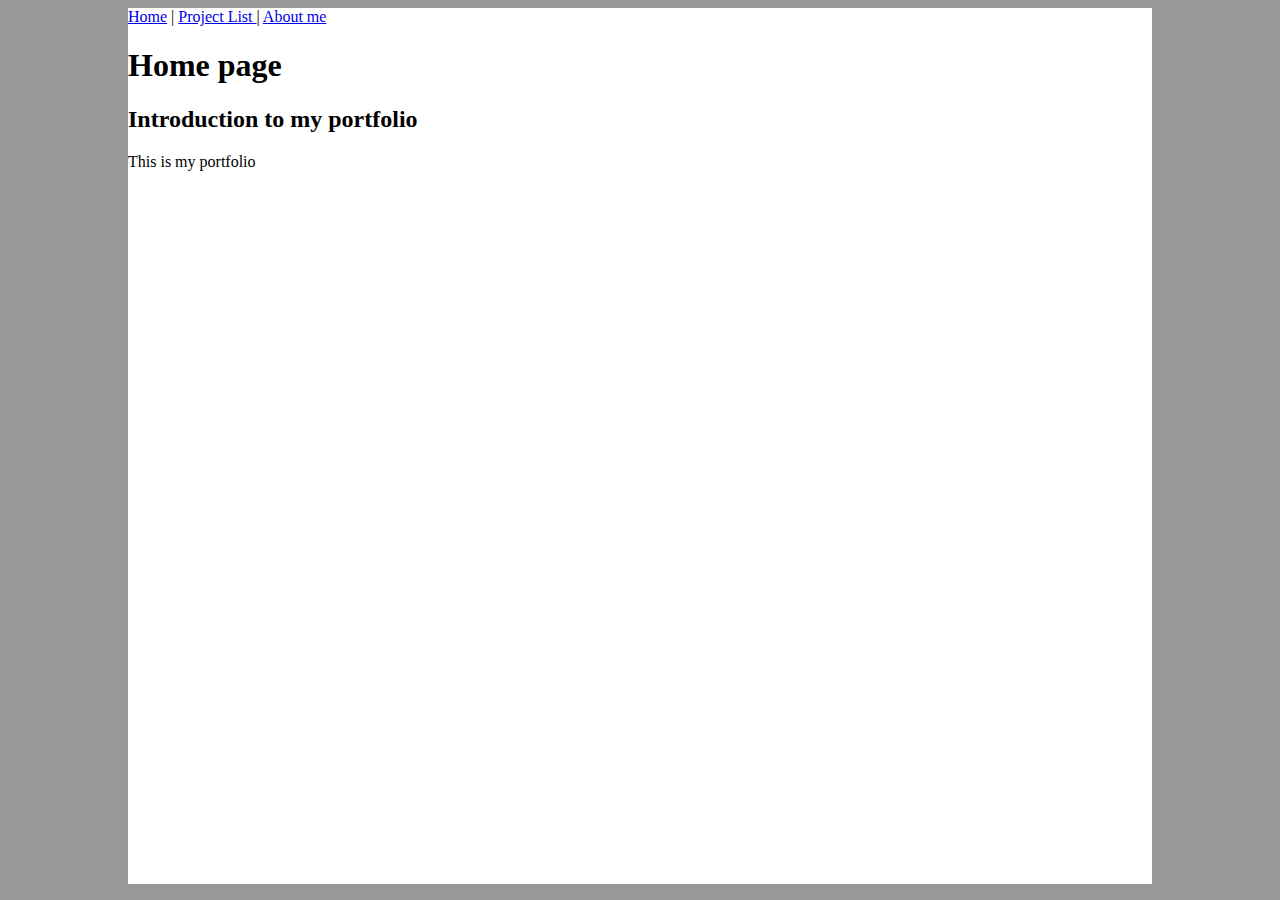
==== index.html @ 8d9a93a7 "commit2" ====
<html>
<head>
<title>My Portfolio</title>
<link href="CSS/stylesheet.css" rel="stylesheet" type="text/css" />
</head>
<body>

<p> 	
    <a href="Home.html"> Home</a> | 
    <a href="Project List.html"> Project List </a> |
    <a href="About me.html"> About me </a>
</p>
<h1>Home page</h1>
<h2>Introduction to my portfolio</h2>
<p>
    This is my portfolio
</p>

</body>
</html>
---- CSS/stylesheet.css ----
html {
    background-color: #999999;
}

body {
    background-color: #FFFFFF;
    width: 80%;
    margin-left: auto;
    margin-right: auto;
}
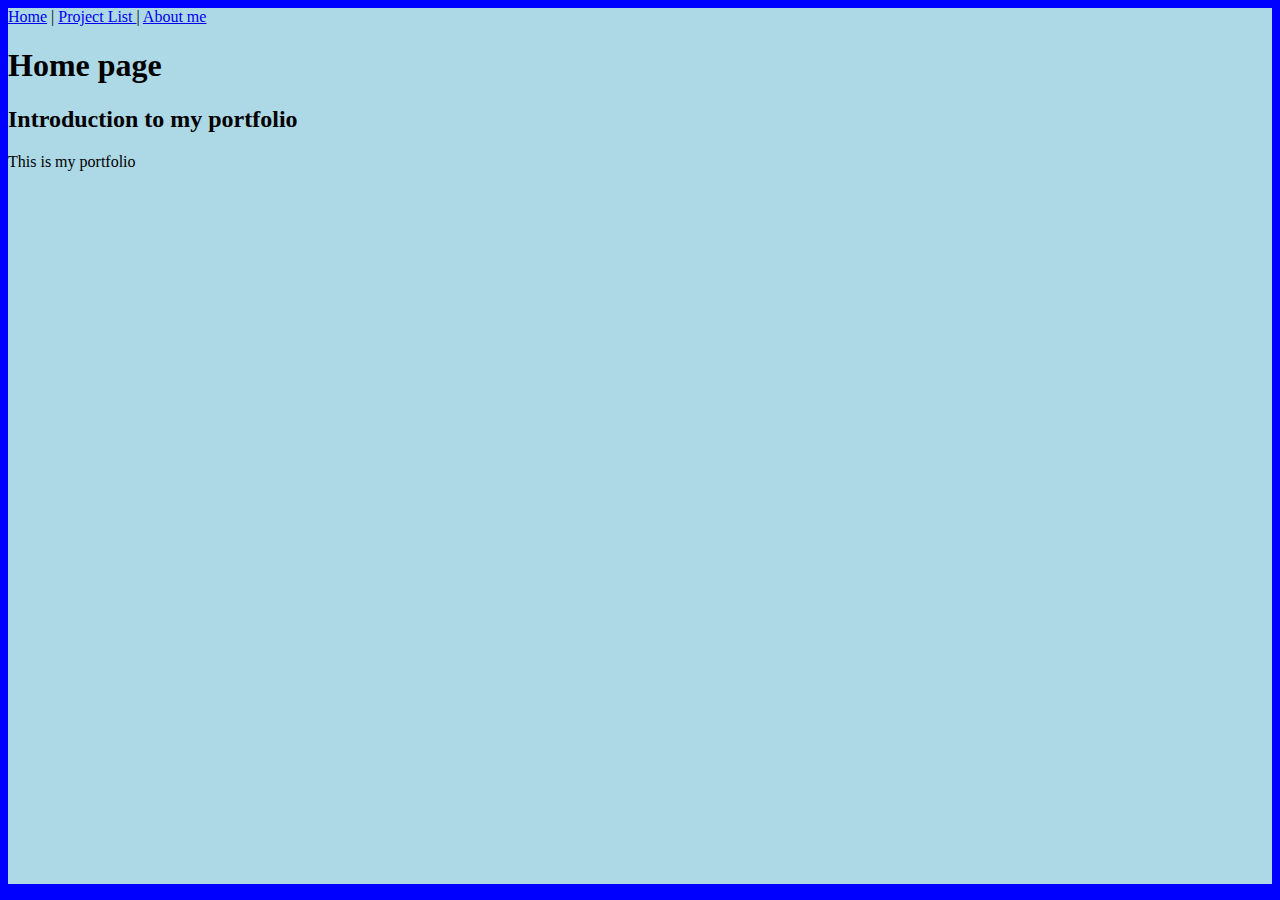
==== commit c5773b2e: "first" ====
--- a/index.html
+++ b/index.html
@@ -6,7 +6,7 @@
 <body>
 
 <p> 	
-    <a href="Home.html"> Home</a> | 
+    <a href="index.html"> Home</a> | 
     <a href="Project List.html"> Project List </a> |
     <a href="About me.html"> About me </a>
 </p>
--- a/CSS/stylesheet.css
+++ b/CSS/stylesheet.css
@@ -1,10 +1,8 @@
 html {
-    background-color: #999999;
+    background-color: blue;
 }
 
 body {
-    background-color: #FFFFFF;
-    width: 80%;
-    margin-left: auto;
-    margin-right: auto;
+    background-color: lightblue;
 }
+
